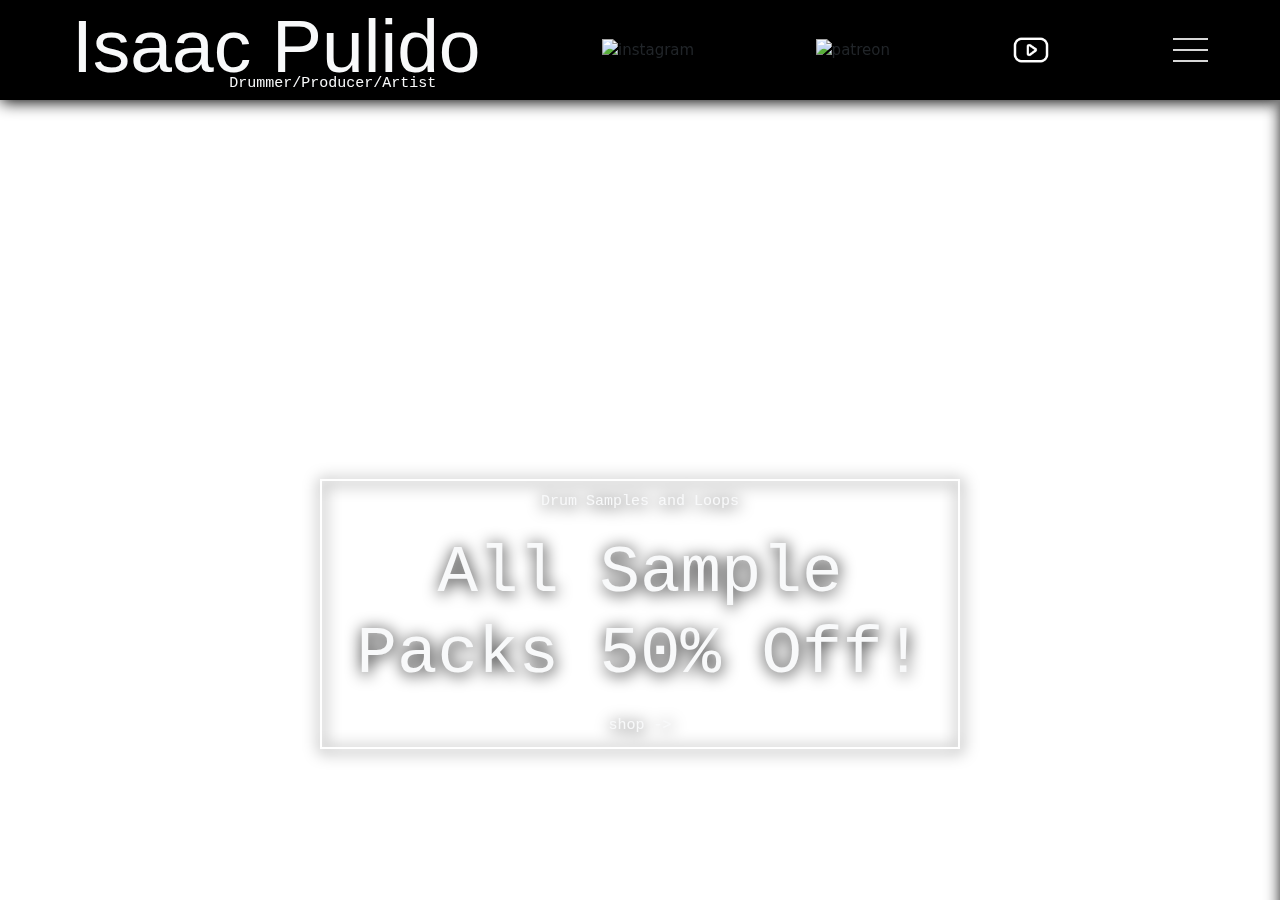
==== index.html @ d225e53c "Update index.html" ====
<!DOCTYPE html>
<html>

<head>

  <meta charset="utf-8">
  <meta name="viewport" content="width=device-width, initial-scale=1.0">
  <title>
    Isaac Pulido
  </title>
  <link rel="stylesheet" type="text/css" href="styles.css">
  <link rel="stylesheet" href="https://www.w3schools.com/w3css/4/w3.css">
  <link rel="stylesheet" type="text/css" href="css/bootstrap.min.css">
  <link rel="stylesheet" href="https://use.fontawesome.com/releases/v5.8.1/css/all/css" integrity="sha384-50oBUEmvpQ+11W4y57PTFmhCaXp0ML5d60M1M7uH2+nqUivzIebhndOJK28anvf" crossorigin="anonymous">
  <link rel="stylesheet" href="https://cdnjs.cloudflare.com/ajax/libs/malihu-custom-scrollbar-plugin/3.1.5/jquery.mCustomScrollbar.min.css">




</head>

<body>

  <div class="container-fluid">

    
      
  <h1 class="display-1 text-light title">Isaac Pulido</h1>

  <a class="link" href="https://www.instagram.com/isaacppulido/"> <img class="instagram link-dark" src="https://lh3.googleusercontent.com/pw/AP1GczMG4DC4SuzW237xy8AzPF4fF5605cnX8R1f-_gyBSIK5AEMzFjkA5EQ8jqc3fivjWGq9kzUWyiiD1vHhF35LnfoX0Lo-RIDXxFW9xytRL1xy-DyndM=w2400" alt="instagram"></a>
  <a class="link" href="https://www.patreon.com/IsaacPulido?utm_campaign=creatorshare_creator"> <img class="patreon link-dark" src="https://lh3.googleusercontent.com/pw/AP1GczOKrIdP79YsjNiboZ_4r5lSYA18bvM7BSndq6kKOgLAcIp3tVisHQTAVfqqUmn1C-EV8dyLagVrEbccalGM39TOh1TipLnL1eaL2S6rFaXnDOooxLhZ=w2400" alt="patreon"> </a>
  <a class="link" href="https://www.youtube.com/@IsaacPulidoMusic"> <img class="youtube link-dark" src="youtube-svgrepo-com.png" alt="youtube"></a>
    
  <div id="main" class="thlcontainer openbtn" onclick="myFunction(this); openOrClose()">
    <div class="bar1"></div>
    <div class="bar2"></div>
    <div class="bar3"></div>
  </div>
  


  
  
</div>

<div class="subtitleContainer">
<div class="display-7 text-light subtitle">Drummer/Producer/Artist</div>
 </div>
 
  
  



<video autoplay muted loop id="drumSolo">
  <source src="drumSolo.mp4" type="video/mp4">
</video>


<a href="shop.html" class="shoptext"><div class="squarebtn">
  <div class="display-7 text-light shoptext text-center">Drum Samples and Loops</div> <div class="display-2 text-light text-center shoptext">All Sample Packs 50% Off!</div>
  <div class="display-7 text-light shoptext text-center">shop -></div>
</div></a>



<div  id ="mySidebar" class="sidebar">

  
  
  <div class="itemContainer">
  <a class="link" href="shop.html"><div class="text-light display-5 sidebarItem">Shop</div></a>
  <a class="link" href="https://share.amuse.io/artist/isaac-pulido"><div class="text-light display-5 sidebarItem">Music</div></a>
  <a class="link" href="contact.html"><div class="text-light display-5 sidebarItem">Contact</div></a>
  <a class="link" href="https://allyvenableband.com/tour"><div class="text-light display-5 sidebarItem">Tour</div></a>
  <a class="link" href="Bio.html"><div class="text-light display-5 sidebarItem">Bio</div></a>
  <a class="link" href="https://isaac-pulido-lessons.square.site/"><div class="text-light display-5 sidebarItem">Lessons</div></a>
  
  <a class="link" href="https://www.instagram.com/isaacppulido/"> <img class="mobileInstagram link-dark" src="https://lh3.googleusercontent.com/pw/AP1GczMG4DC4SuzW237xy8AzPF4fF5605cnX8R1f-_gyBSIK5AEMzFjkA5EQ8jqc3fivjWGq9kzUWyiiD1vHhF35LnfoX0Lo-RIDXxFW9xytRL1xy-DyndM=w2400" alt="instagram"></a>
  <a class="link" href="https://www.patreon.com/IsaacPulido?utm_campaign=creatorshare_creator"> <img class="mobilePatreon link-dark" src="https://lh3.googleusercontent.com/pw/AP1GczOKrIdP79YsjNiboZ_4r5lSYA18bvM7BSndq6kKOgLAcIp3tVisHQTAVfqqUmn1C-EV8dyLagVrEbccalGM39TOh1TipLnL1eaL2S6rFaXnDOooxLhZ=w2400" alt="patreon"> </a>
  
 </div>


<div class="box">
  <div class="text-light display-7">Join my mailing list!</div> 
  <form action="#">
    <div class="form-box">
      <input type="text" name="EmailAddress" placeholder="Enter your email">
      <button type="submit">Subscribe</button>
    </div>
  </form>
</div>

</div>

<div class="body-text">
  <!-- body content -->
</div>



  



  
  





 

  
    
  



  
   

  


<!--
  <div class="bio">
    
    
  
    
    <h5><p class="indent bio">
  Isaac Pulido is a professional touring drummer with the Ally Venable Band, based in Houston, TX. He has been proudly endorsed by TRX Cymbals for nearly two years, finding the perfect cymbal sound he has long sought. In addition to his work with Ally Venable, Isaac is part of the original jazz fusion project Phrog and has self-produced, written, released, and performed his own original music. He has performed with Ally Venable for 2 1⁄2 years and Phrog for 1 year.</p>
  
  
  
  <p class="indent">Isaac began playing drums at the age of 6 and has pursued music passionately ever since, earning numerous awards and competition wins throughout high school and college. Under the instruction of JD Guzman at Spring High School, Isaac’s passion for drumming grew. As a senior, he earned 1st chair in the top ensemble at the 2016 TMEA All-State Jazz competition, which solidified his decision to pursue a higher education in music. He graduated from Texas State University in 2021 with a Jazz Performance bachelor’s degree, studying under legendary jazz drummer Butch Miles and receiving the award for outstanding undergraduate student in 2019. During his time at Texas State, Isaac performed and traveled with the Texas State Jazz Ensemble, Jazz Orchestra, and Jazz Combo quartets. The Jazz Ensemble competed at the 2020 Notre Dame Collegiate Jazz Festival in Indiana, where he received an award for best soloist.</p>
  
  
  
  <p class="indent">Isaac has remained active in the Austin, TX music scene, networking and building relationships with mentors. He has shared the stage and toured with notable blues rock artists such as Buddy Guy, Kenny Wayne Shepherd, Eric Gales, Christone “Kingfish” Ingram, Bernard Allison, and Colin James. Isaac has performed in large theaters, amphitheaters, and festivals year-round, as well as headlining sold-out shows in the U.S. and overseas. He recently recorded an upcoming album set to release in 2025 through Ruf Records, produced by Tom Hambridge in Nashville, TN.</p>
  
  
  
  <p class="indent">Phrog released a full-length album of original music in March 2024, with a sound inspired by artists like Knower and Thumpasaurus, blending jazz, funk, rock, metal, dance, house, and drum and bass. Isaac’s original music spans a wide range of genres including alternative rock, indie, rap, hip hop, R&B, new wave, pop, lofi, house, EDM, and jazz. He continuously creates, whether on the road, in the studio, or at home, always pushing the boundaries of his musical expression.</p></h5>
  </div>
-->
 


  
  
  


    





  
  





<script type="text/javascript" src="index.js"></script>
<script src="https://code.jquery.com/jquery-3.7.1.min.js" integrity="sha256-/JqT3SQfawRcv/BIHPThkBvs0OEvtFFmqPF/lYI/Cxo=" crossorigin="anonymous"></script>
<script src="https://cdnjs.cloudflare.com/ajax/libs/popper.js/1.14.0/umd/popper.min.js" integrity="sha384-cs/chFZiN24E4KMATLdqdvsezGxaGsi4hLGOzlXwp5UZB1LY//20VyM2taTB4QvJ" crossorigin="anonymous"></script>
<script src="https://cdn.jsdelivr.net/npm/bootstrap@5.3.3/dist/js/bootstrap.bundle.min.js" integrity="sha384-YvpcrYf0tY3lHB60NNkmXc5s9fDVZLESaAA55NDzOxhy9GkcIdslK1eN7N6jIeHz" crossorigin="anonymous"></script>
<script src="https://kit.fontawesome.com/0f5481ccf3.js" crossorigin="anonymous"></script>
<script src="https://cdnjs.cloudflare.com/ajax/libs/malihu-custom-scrollbar-plugin/3.1.5/jquery.mCustomScrollbar.concat.min.js"></script>
<script>
  function myFunction(x) {
    x.classList.toggle("change");
  }

 function openOrClose() {
  document.getElementById("mySidebar").classList.toggle("open");
  document.getElementById("main").classList.toggle("open");
 }
  
 
  


  
  
  </script>




  </body>
  </html>
---- styles.css ----
@media only screen and (max-width: 480px) {
  .instagram {
    display: none;
  }

  .patreon {
    display: none;
  }

  .youtube {
    display: none;
    }

  .mobileInstagram {
    width: 50px;
  }

  .mobilePatreon {
    width: 40px;
  }

  .mobileYoutube {
    width: 40px;
  }
}

@media only screen and (min-width: 481px) {
.instagram {
  width: 50px;
  
  
}

.patreon {
  width: 40px;
  
}

  .youtube {
  width: 40px;
  
}

.mobileInstagram, .mobilePatreon, .mobileYoutube {
  display: none;
}
}




.link{
  text-decoration: none;
}

  
  .isaac {
   width: 100%;
   
   position: fixed;
   z-index: -10;
  }

.title {
 flex-wrap: nowrap;

}




 

.samples{
  margin-top: 20%;
 
}



.sessions{
  margin-top: 20%;
  
}


.bio {
  text-decoration: none;
  margin-top: 140%;
 
}


p.indent {
  text-indent: 30px;
}



.container-fluid {
  background-color: black !important;
    width: 100%;
    height: 100px;
    position: fixed;
    margin-top: 0%;
    z-index: 100;
    filter: drop-shadow(1px 2px 8px black);
    display: flex;
    flex-direction: row;
    flex-wrap: nowrap;
    justify-content: space-around;
    align-items: center;
 
}

 .thlcontainer {
  z-index: 200;
  cursor: pointer;
 }



.bar1, .bar2, .bar3 {
  width: 35px;
  height: 2px;
  background-color: rgba(255, 255, 255, 0.845);
  margin: 9px 0;
  transition: 0.4s;
  
}






.change .bar1 {
  transform: translate(0, 11px) rotate(-45deg);
}

.change .bar2 {opacity: 0;}

.change .bar3 {
  transform: translate(0, -11px) rotate(45deg);
}

.sidebar {
  height: 100%;
  width: 350px;
  position: fixed;
  margin-left: 100%; 
  display: flex;
  flex-direction: column;
  flex-wrap: nowrap;
  justify-content: space-around;
  align-items: flex-start;
  background-color: black;
  opacity: 100%;
  z-index: 10;
  transition: 0.5s;
  filter: drop-shadow(1px 2px 8px black);
}



.sidebar div {
  padding: 8px;
  /*font-size: 24px;*/
  display: block;
  transition: 0.5s;
  cursor: pointer;
}
.body-text {
  margin-left: 150px;
  font-size: 18px;
}

#main {
  transition: margin-left .5s;
  
}

@media only screen and (max-width: 480px) {
  #mySidebar.open {margin-left: 30%;}
  }

@media only screen and (min-width: 481px) {
#mySidebar.open {margin-left: 50%;}
}

@media only screen and (min-width: 700px) {
  #mySidebar.open {margin-left: 65%;}
  }

  @media only screen and (min-width: 1000px) {
    #mySidebar.open {margin-left: 75%;}
    }

@media only screen and (max-width: 480px) {
  #drumSolo {
    position: fixed;
    width: 120%;
    height: auto;
    margin-top: 10%;
    z-index: -10;
  
  }
}

        @media only screen and (min-width: 481px) {
          #drumSolo {
            position: fixed;
            width: 100%;
            height: auto;
            margin-top: 0%;
            z-index: -10;
          
          }
        }
        
@media only screen and (max-width: 480px) {
  .squarebtn {
    width: 60%;
    height: 30%;
    border: 2px solid white;
    margin-top: 50%;
    margin-left: 20%;
    z-index: 10;
    position: absolute;
    filter: drop-shadow(1px 2px 8px black);
    display: flex;
      flex-direction: column;
      flex-wrap: nowrap;
      justify-content: space-around;
      align-items: center;
      
    
    /*transition: .5s all;*/
    
  }
}

 @media only screen and (min-width: 481px) {


  .squarebtn {
  width: 50%;
  height: 30%;
  border: 2px solid white;
  margin-top: 30%;
  margin-left: 25%;
  z-index: 10;
  position: absolute;
  filter: drop-shadow(1px 2px 8px black);
  display: flex;
    flex-direction: column;
    flex-wrap: nowrap;
    justify-content: space-around;
    align-items: center;
    
  
  /*transition: .5s all;*/
  
}
} 


.squarebtn:hover {
  background-color: black;
  box-shadow: black 5px 5px;
}

.blurbtn {
  width: 50%;
  height: 24%;
  border: 4px solid white;
  margin-top: -33%;
  margin-left: 25%;
  -webkit-filter: blur(5px);
  filter: blur;
  z-index: 15;
  position: absolute;
  background-color: transparent;
  opacity: 100%;
}

.shoptext {
  text-decoration: none;
  font-family: 'Courier New', Courier, monospace !important; 
  
}

.sidebarHeading {
  margin-top: -18%;
  margin-left: 5%;
  
 
}



@media only screen and (max-width: 480px) {
  .subtitle {
    font-family: 'Courier New', Courier, monospace;
    margin-left: 5%;
    margin-top: 70px;
    z-index: 100;
    position: fixed;
  }
  }

@media only screen and (min-width: 481px) {

  .subtitleContainer {
    width: 52%;
    height: 95px;
    display: flex;
    flex-direction: row;
    justify-content: space-around;
    align-items: flex-end;
    
  }
.subtitle {
  font-family: 'Courier New', Courier, monospace;
  
  z-index: 100;
  position: fixed;
}
}

@media only screen and (max-width: 480px) {
  .sidebarItem {
    margin-top: 0%;
    font-size: 250% !important;
  }
  }

@media only screen and (min-width: 481px) {
.sidebarItem {
  margin-top: 0%;
  font-size: 300% !important;
}
}




.sidebarItem:hover {
color: gray !important;
}


@media only screen and (max-width: 480px) {
  .itemContainer {
    
    display: flex;
    flex-direction: column;
    flex-wrap: nowrap;
    justify-content: space-between;
    align-items: center;
    margin-top: 20%;
      
    
  }
  }

@media only screen and (min-width: 481px) {
.itemContainer {
  
  display: flex;
  flex-direction: column;
  flex-wrap: nowrap;
  justify-content: space-between;
  align-items: center;
  margin-top: -25%;
    
  
}
}


@media only screen and (max-width: 480px) {
  .box {
    display: flex;
    flex-direction: column;
    align-items: flex-start;
    justify-content: flex-start;
    flex-wrap: wrap;
    height: auto;
    margin-top: -20%;
      
  }
  }


@media only screen and (min-width: 481px) {
.box {
  display: flex;
  flex-direction: column;
  align-items: flex-start;
  justify-content: flex-start;
  flex-wrap: wrap;
  height: auto;
  margin-top: -50%;
    
}
}

.form-box {
  padding: 10px;
  border-radius: 5px;
  background: black;
}


@media only screen and (max-width: 480px) {
  .form-box input {
    font-size: 18px;
    color: black;
    padding: 15px 5px;
    margin-left: 0%;
    border: none;
    border-radius: 3px;
    outline: none;
    background: #ececec;
    box-shadow: #4769d8 5px 5px;
    width: 100%;
    
  }
  }

@media only screen and (min-width: 481px) {
.form-box input {
  font-size: 18px;
  color: black;
  padding: 15px 5px;
  margin-left: 0%;
  border: none;
  border-radius: 3px;
  outline: none;
  background: #ececec;
  box-shadow: #4769d8 5px 5px;
  
}
}



.form-box button {
  color: #fff;
  padding: 15px 20px;
  font-size: 20px;
  border: none;
  border-radius: 5px;
  background: #4769d8;
  cursor: pointer;
  transition: .3s;
  margin-top: 20px;
  
  

}

.form-box button:hover {
  background: #3357ce;
}

.tour {
  width: 50%;
  height: 50%;
}
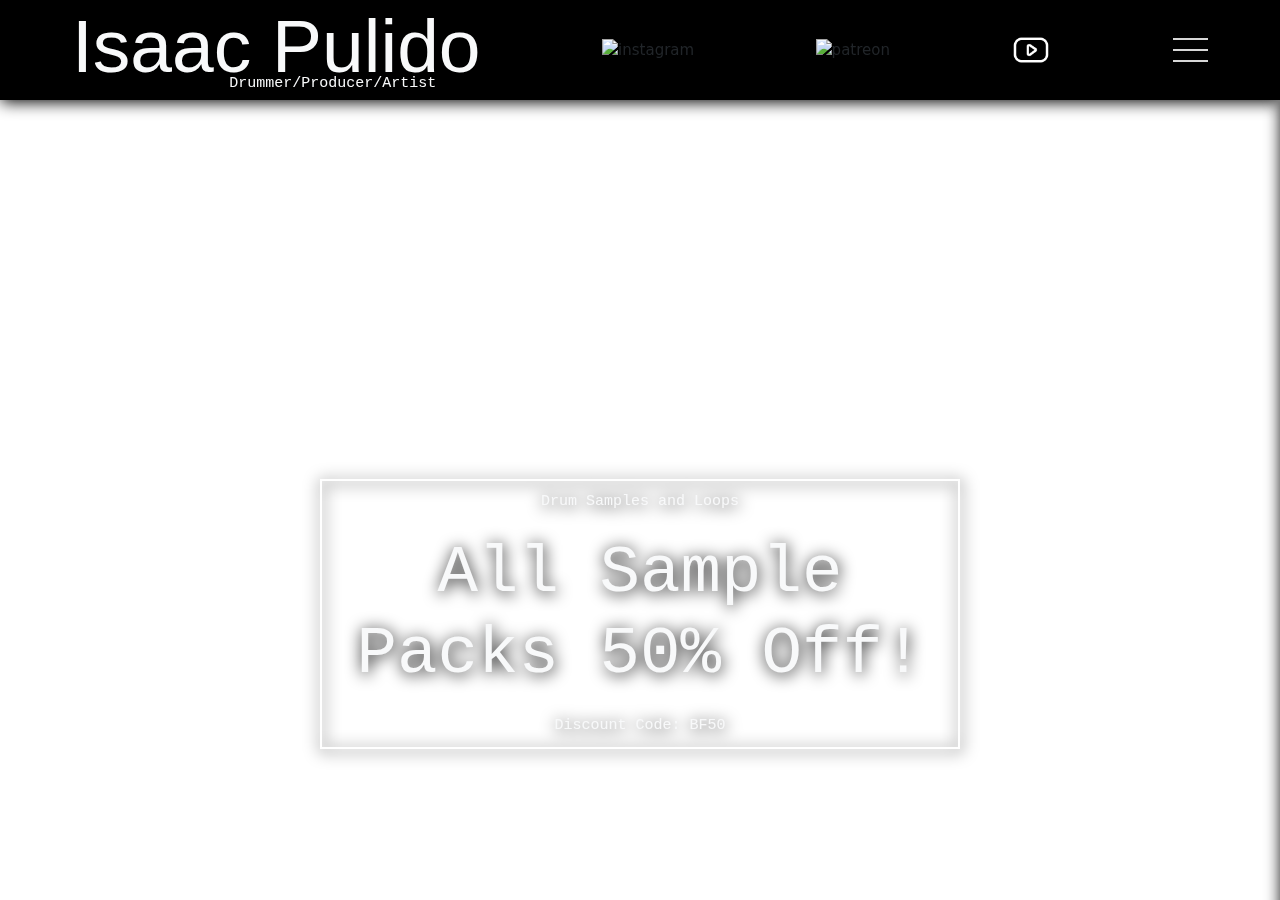
==== commit 3b8f00f0: "Update index.html" ====
--- a/index.html
+++ b/index.html
@@ -59,7 +59,7 @@
 
 <a href="shop.html" class="shoptext"><div class="squarebtn">
   <div class="display-7 text-light shoptext text-center">Drum Samples and Loops</div> <div class="display-2 text-light text-center shoptext">All Sample Packs 50% Off!</div>
-  <div class="display-7 text-light shoptext text-center">shop -></div>
+  <div class="display-7 text-light shoptext text-center">Discount Code: BF50</div>
 </div></a>
 
 
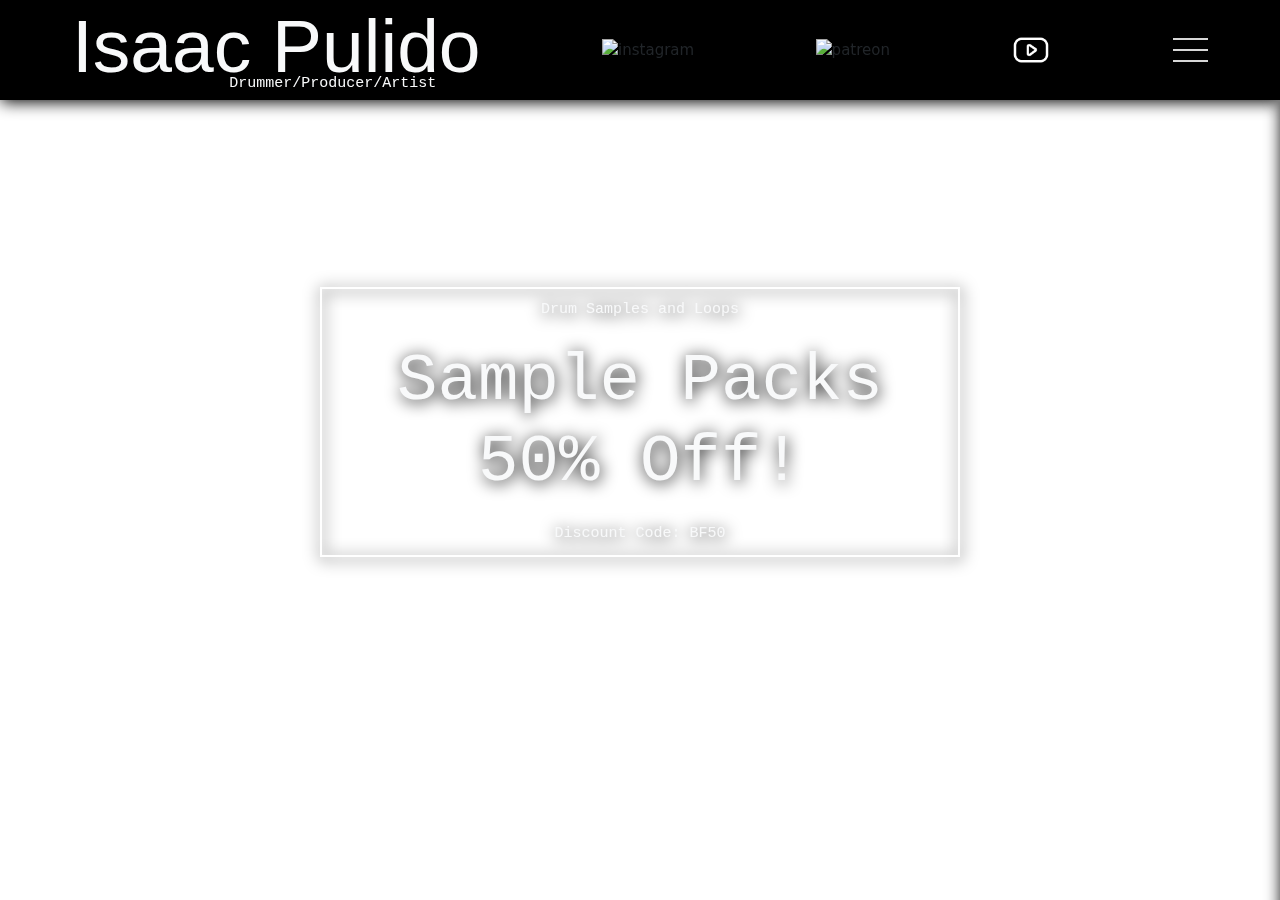
==== commit 0f382145: "Update index.html" ====
--- a/index.html
+++ b/index.html
@@ -58,7 +58,7 @@
 
 
 <a href="shop.html" class="shoptext"><div class="squarebtn">
-  <div class="display-7 text-light shoptext text-center">Drum Samples and Loops</div> <div class="display-2 text-light text-center shoptext">All Sample Packs 50% Off!</div>
+  <div class="display-7 text-light shoptext text-center">Drum Samples and Loops</div> <div class="display-2 text-light text-center shoptext">Sample Packs 50% Off!</div>
   <div class="display-7 text-light shoptext text-center">Discount Code: BF50</div>
 </div></a>
 
--- a/styles.css
+++ b/styles.css
@@ -247,7 +247,7 @@
   width: 50%;
   height: 30%;
   border: 2px solid white;
-  margin-top: 30%;
+  margin-top: 15%;
   margin-left: 25%;
   z-index: 10;
   position: absolute;
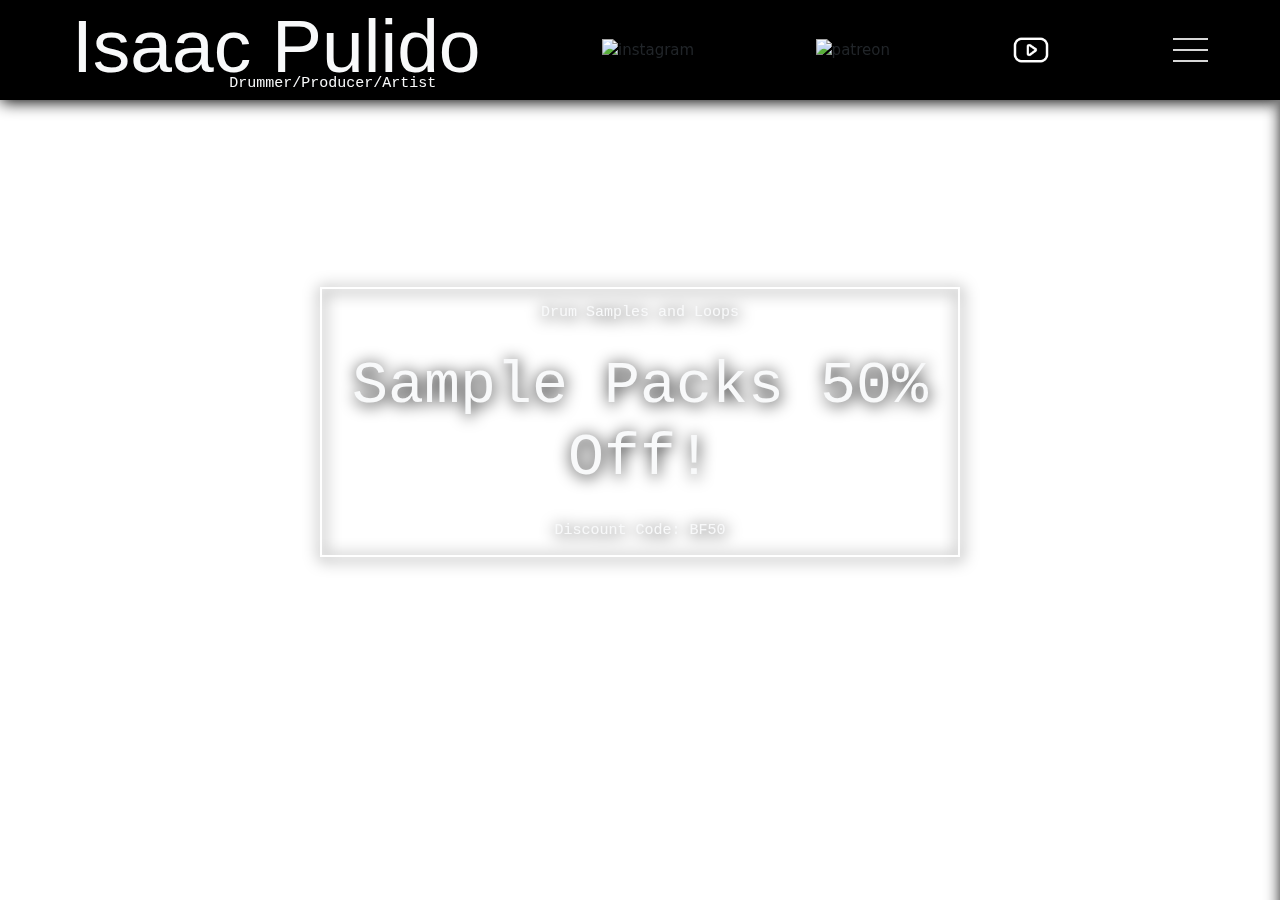
==== commit fc56d67f: "Update index.html" ====
--- a/index.html
+++ b/index.html
@@ -58,7 +58,7 @@
 
 
 <a href="shop.html" class="shoptext"><div class="squarebtn">
-  <div class="display-7 text-light shoptext text-center">Drum Samples and Loops</div> <div class="display-2 text-light text-center shoptext">Sample Packs 50% Off!</div>
+  <div class="display-7 text-light shoptext text-center">Drum Samples and Loops</div> <div class="display-3 text-light text-center shoptext">Sample Packs 50% Off!</div>
   <div class="display-7 text-light shoptext text-center">Discount Code: BF50</div>
 </div></a>
 
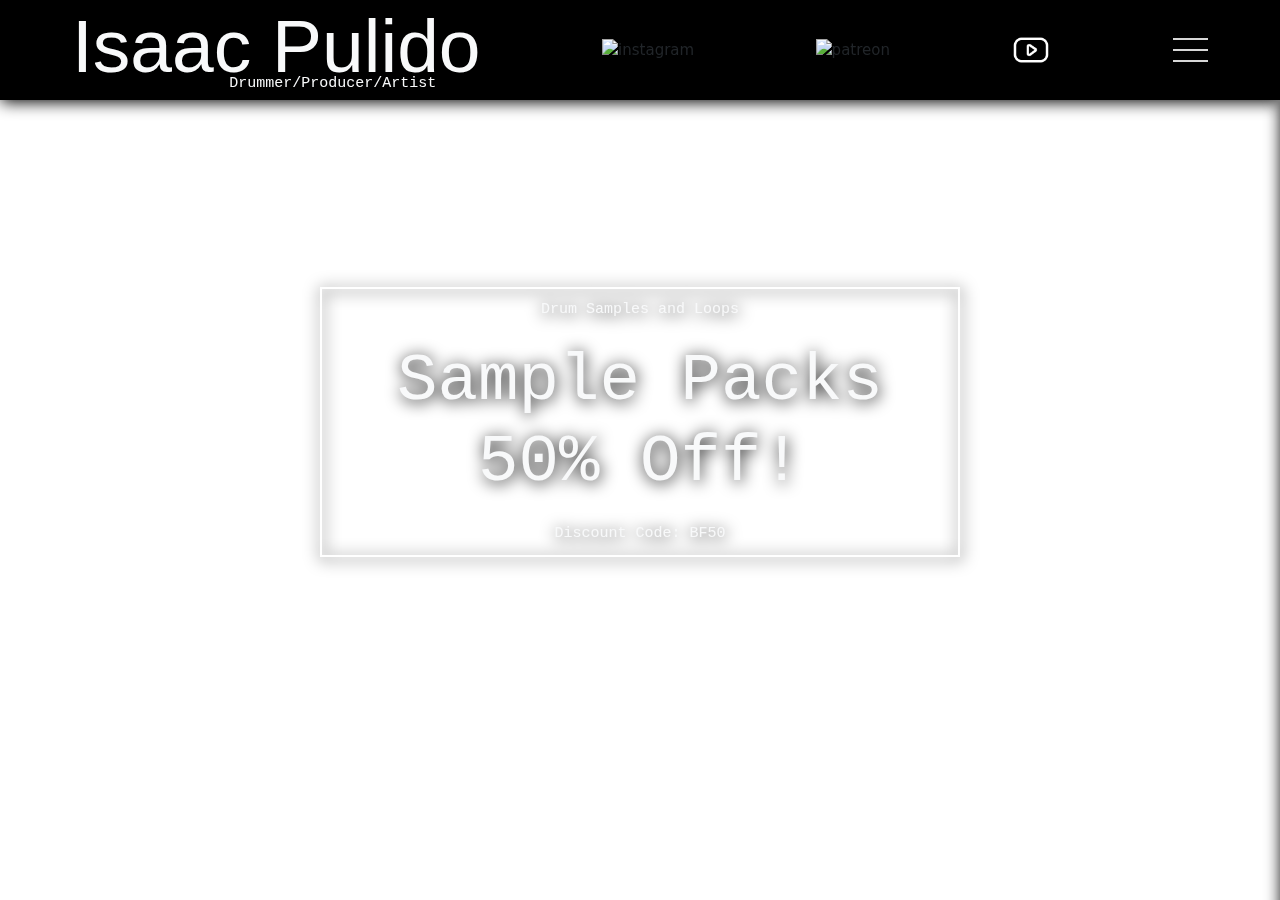
==== commit d85e4f7d: "Update index.html" ====
--- a/index.html
+++ b/index.html
@@ -58,7 +58,7 @@
 
 
 <a href="shop.html" class="shoptext"><div class="squarebtn">
-  <div class="display-7 text-light shoptext text-center">Drum Samples and Loops</div> <div class="display-3 text-light text-center shoptext">Sample Packs 50% Off!</div>
+  <div class="display-7 text-light shoptext text-center">Drum Samples and Loops</div> <div class="display-2 text-light text-center shoptext">Sample Packs 50% Off!</div>
   <div class="display-7 text-light shoptext text-center">Discount Code: BF50</div>
 </div></a>
 
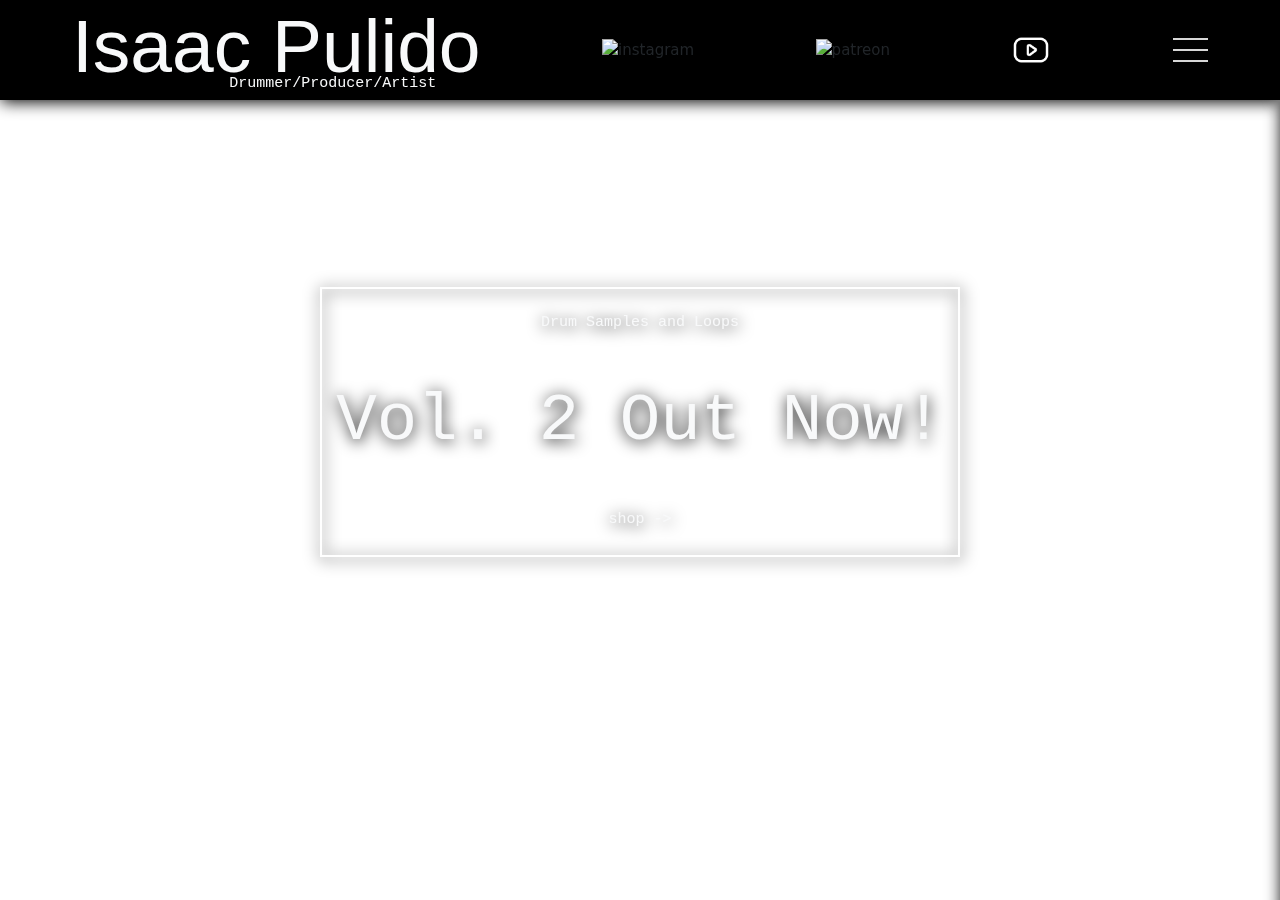
==== commit 2bb836dc: "Update index.html" ====
--- a/index.html
+++ b/index.html
@@ -58,8 +58,8 @@
 
 
 <a href="shop.html" class="shoptext"><div class="squarebtn">
-  <div class="display-7 text-light shoptext text-center">Drum Samples and Loops</div> <div class="display-2 text-light text-center shoptext">Sample Packs 50% Off!</div>
-  <div class="display-7 text-light shoptext text-center">Discount Code: BF50</div>
+  <div class="display-7 text-light shoptext text-center">Drum Samples and Loops</div> <div class="display-2 text-light text-center shoptext">Vol. 2 Out Now!</div>
+  <div class="display-7 text-light shoptext text-center">shop -></div>
 </div></a>
 
 
